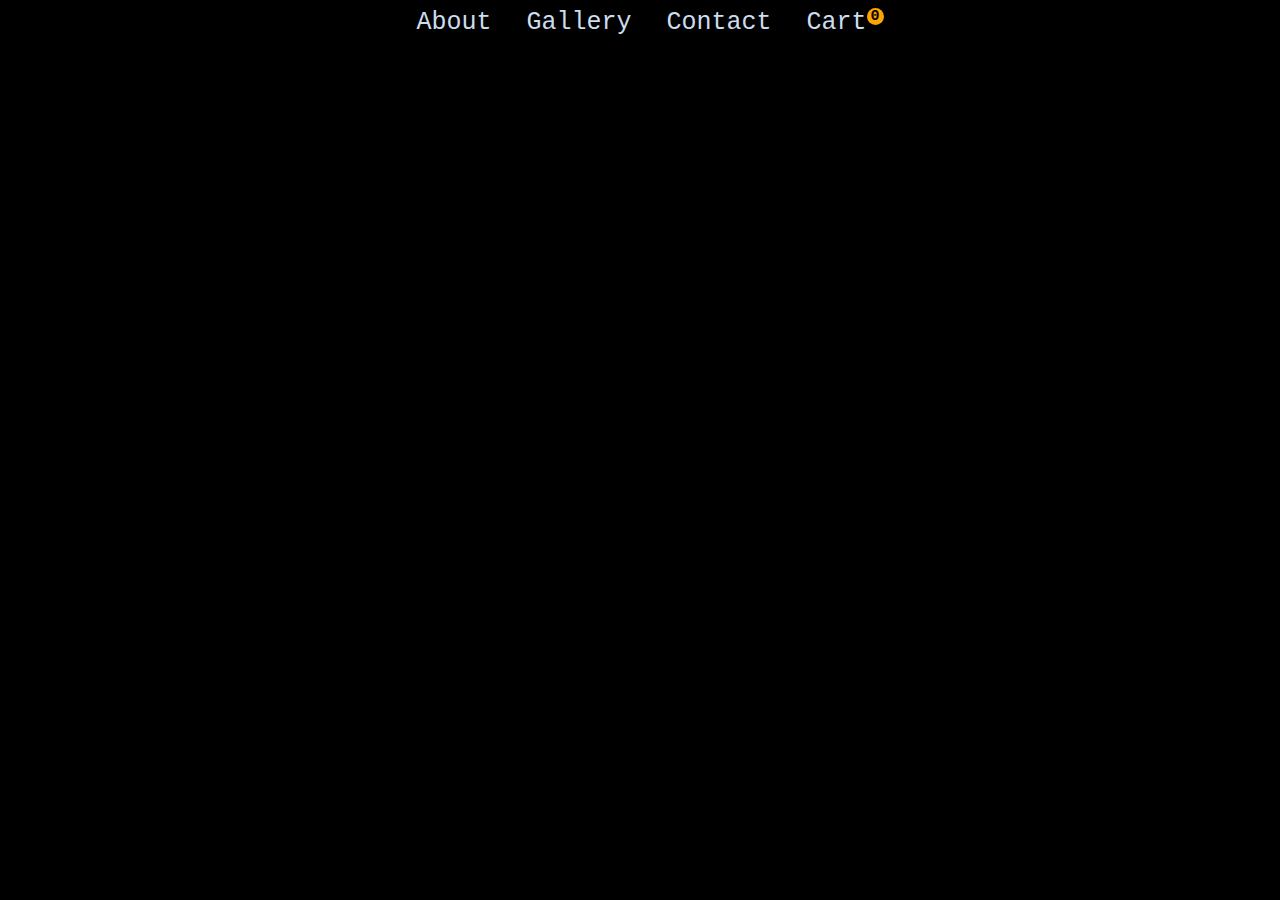
==== server/about.html @ e66ec56d "Initial commit" ====
<!DOCTYPE html>
<html>
  <head>
    <meta charset="utf-8"/>
    <title>About</title>
    <link rel="stylesheet" href="styles/main.css"/>
    <!-- importing static/cart.js -->
    <script src="scripts/cart.js"></script>
    <!-- importing static/navigen.js -->
    <script src="scripts/navigen.js"></script>
    <meta name="viewport" content="width=device-width, initial-scale=1,
                                   user-scale=no, minimum-scale=1,
                                   maximum-scale=1">
  </head>
  <body>
    <script id="dynamic-js">
      // setup site navigation header
      naviGen();
    </script>
  </body>
</html>
---- server/styles/main.css ----
body {
  background-color: #000;
  color: #cde;
}

h1 {
 display: none;
}

#nav-view {
  border-style: black;
  border-color: white;
  font-family: "Courier", monospace;
  font-size:25px;
  padding-bottom: 20px;
  text-align: center;
}

.navilink {
  color: inherit;
  display: inline-block;
  padding-left: 20px;
  text-decoration: none;
}

.navilink:hover {
  color: orange;
}

#lblCartCount {
  font-size: 15px;
  font-weight: bold;
  background: orange;
  border-color: orange;
  color: black;
  padding: 0 5px;
  vertical-align: top;
  margin-left: -15px;
  padding-left: 4px;
  padding-right: 4px;
  border-radius: 18px;
}
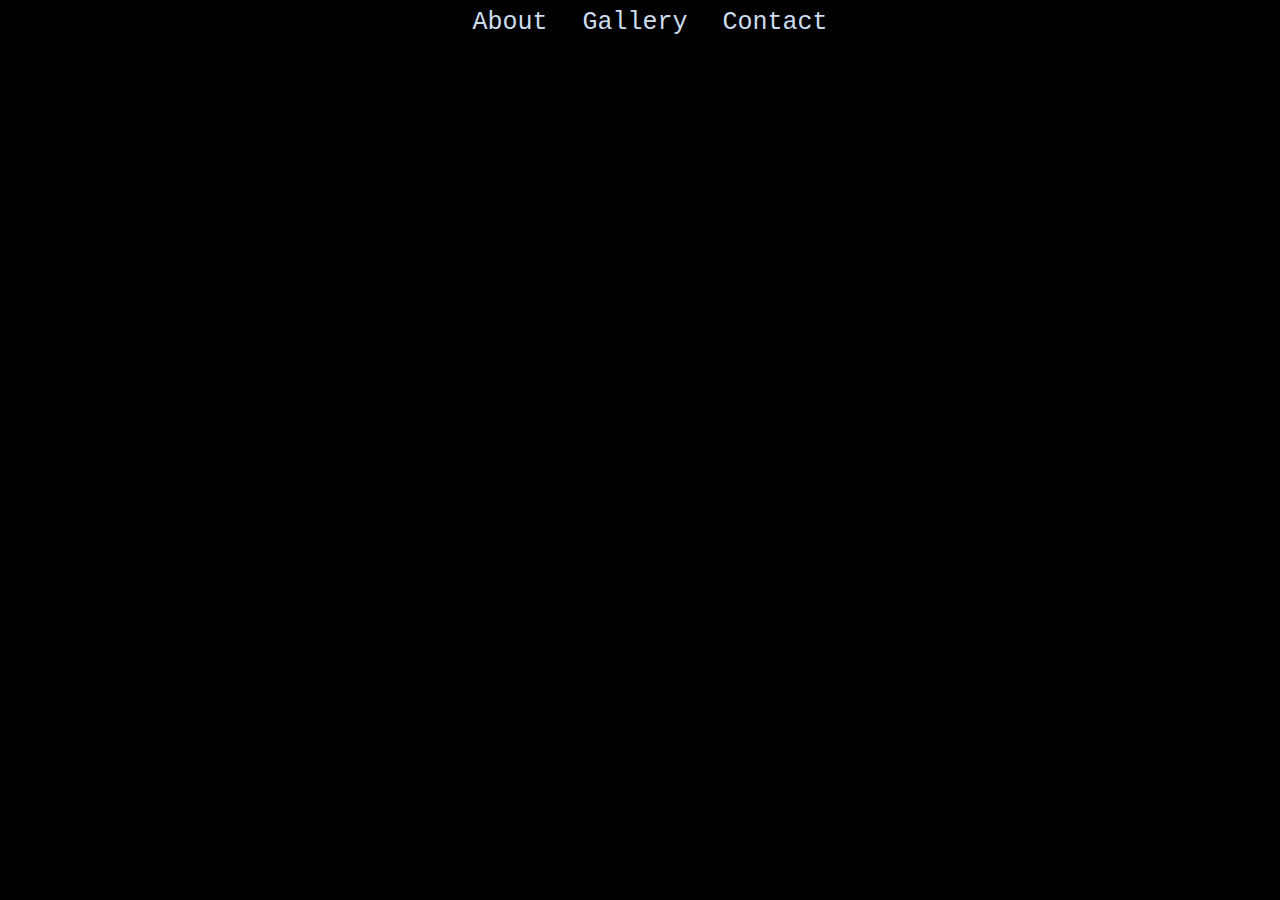
==== commit 4155312e: "Added call to setup cart function" ====
--- a/server/about.html
+++ b/server/about.html
@@ -13,9 +13,18 @@
                                    maximum-scale=1">
   </head>
   <body>
-    <script id="dynamic-js">
-      // setup site navigation header
+    <script id="dynamic-html">
+      // setup site navigation header (src: navigen.js)
       naviGen();
+
+      // hide cart if empty
+      toggle_cart_navi();
+
+      // setup cart count label (src: cart.js)
+      setupCartCount();
     </script>
+    <noscript>
+      <p class="js-disabled">Please enable Javascript to view site.</p>
+    </noscript>
   </body>
 </html>
--- a/server/styles/main.css
+++ b/server/styles/main.css
@@ -40,3 +40,11 @@
   padding-right: 4px;
   border-radius: 18px;
 }
+
+.js-disabled {
+  color: #00ff00;
+  font-family: "Courier", monospace;
+  font-size:25px;
+  margin: auto auto;
+  text-align: center;
+}
